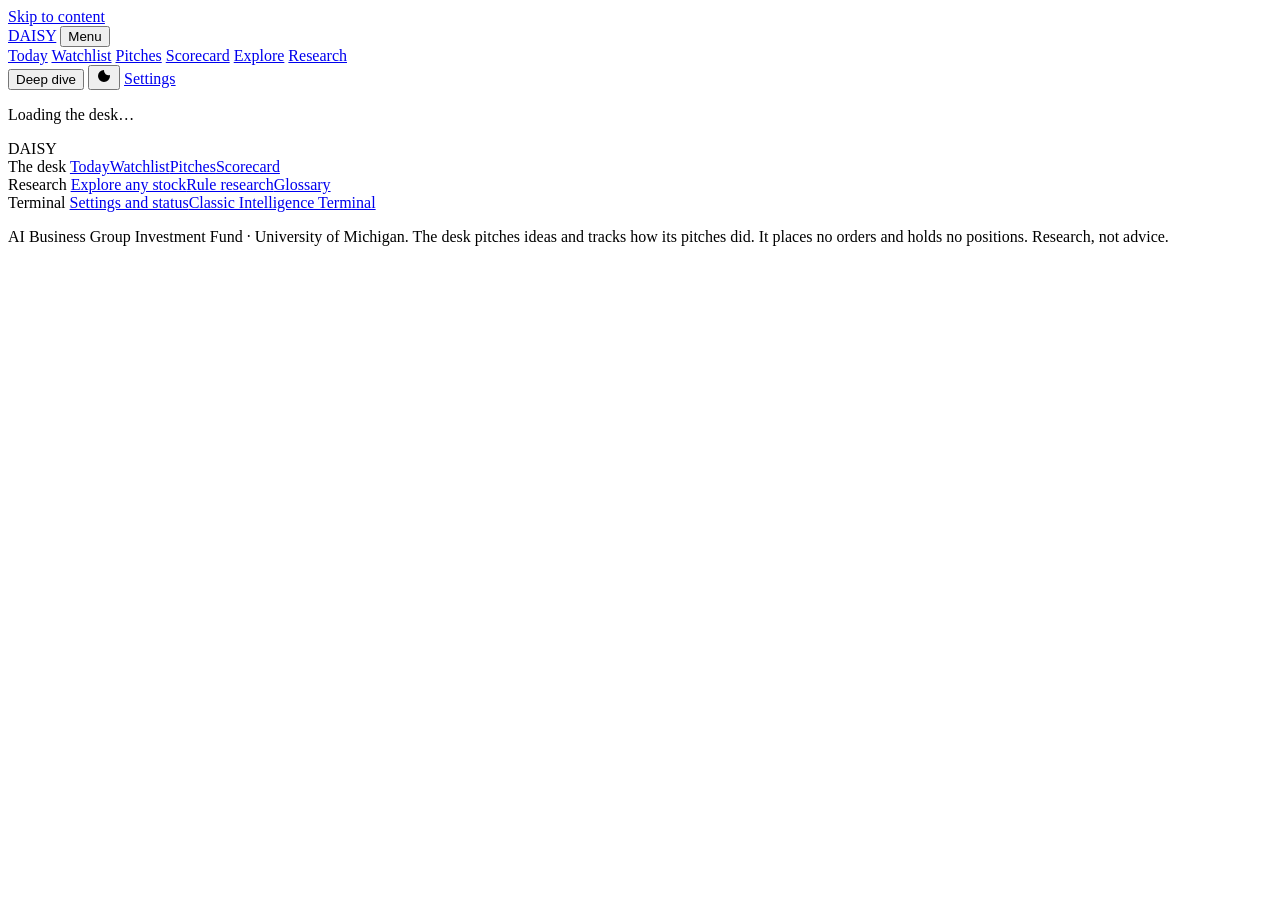
==== abg/api/static/daisy.html @ 265eb3f9 "New dashboard: Today, Watchlist, Pitches, Scorecard, Explore, Research, Settings A dashboard that op" ====
<!doctype html>
<html lang="en" data-theme="dark">
<head>
<meta charset="utf-8">
<meta name="viewport" content="width=device-width, initial-scale=1">
<meta name="color-scheme" content="dark light">
<title>DAISY — Stock Intelligence Terminal</title>
<link rel="icon" href="data:image/svg+xml,%3Csvg xmlns='http://www.w3.org/2000/svg' viewBox='0 0 32 32'%3E%3Crect width='32' height='32' rx='9' fill='%23213438'/%3E%3Cpath d='M7 21l6-6 4 3 8-9' stroke='%23e4d7d0' stroke-width='2.4' fill='none' stroke-linecap='round' stroke-linejoin='round'/%3E%3C/svg%3E">
<link rel="preload" href="/static/daisy/fonts/inter-latin-wght-normal.woff2" as="font" type="font/woff2" crossorigin>
<link rel="stylesheet" href="/static/daisy/daisy.css">
<script>
  // theme and depth are remembered per viewer; set before paint so nothing flashes
  (function () {
    try {
      var t = localStorage.getItem("daisy-theme"), d = localStorage.getItem("daisy-deep");
      if (t === "light" || t === "dark") document.documentElement.dataset.theme = t;
      if (d === "1") document.documentElement.dataset.deep = "1";
    } catch (e) {}
  })();
</script>
</head>
<body>
<a class="skip" href="#main">Skip to content</a>

<header class="nav" id="nav">
  <a class="brand" href="#/today" aria-label="DAISY, home">DAISY</a>
  <button class="nav-menu caps" id="nav-menu" aria-expanded="false" aria-controls="nav-links">Menu</button>
  <nav id="nav-links" aria-label="Main">
    <a class="roll" href="#/today" data-nav="today"><span data-t="Today">Today</span></a>
    <a class="roll" href="#/watchlist" data-nav="watchlist"><span data-t="Watchlist">Watchlist</span></a>
    <a class="roll" href="#/pitches" data-nav="pitch"><span data-t="Pitches">Pitches</span></a>
    <a class="roll" href="#/scorecard" data-nav="scorecard"><span data-t="Scorecard">Scorecard</span></a>
    <a class="roll" href="#/explore" data-nav="explore"><span data-t="Explore">Explore</span></a>
    <a class="roll" href="#/research" data-nav="research"><span data-t="Research">Research</span></a>
  </nav>
  <div class="nav-tools">
    <button class="switch" id="deep" role="switch" aria-checked="false" title="Show the technical layer on every page">
      <span class="switch-track" aria-hidden="true"><span class="switch-dot"></span></span><span class="caps">Deep dive</span>
    </button>
    <button class="icon-btn" id="theme" aria-label="Switch between dark and light theme" title="Dark / light">
      <svg viewBox="0 0 24 24" width="16" height="16" aria-hidden="true"><path d="M12 3a9 9 0 1 0 9 9c0-.5 0-.9-.1-1.4A7 7 0 0 1 12 3z" fill="currentColor"/></svg>
    </button>
    <a class="roll settings" href="#/settings" data-nav="settings"><span data-t="Settings">Settings</span></a>
  </div>
</header>

<main id="main" tabindex="-1">
  <div id="view" class="view"><p class="loading" role="status">Loading the desk…</p></div>
</main>

<footer class="foot">
  <div class="foot-mark" aria-hidden="true">DAISY</div>
  <div class="foot-cols">
    <div><span class="caps">The desk</span>
      <a href="#/today">Today</a><a href="#/watchlist">Watchlist</a><a href="#/pitches">Pitches</a><a href="#/scorecard">Scorecard</a></div>
    <div><span class="caps">Research</span>
      <a href="#/explore">Explore any stock</a><a href="#/research">Rule research</a><a href="#/glossary">Glossary</a></div>
    <div><span class="caps">Terminal</span>
      <a href="#/settings">Settings and status</a><a href="/classic">Classic Intelligence Terminal</a></div>
  </div>
  <p class="foot-note">AI Business Group Investment Fund · University of Michigan. The desk pitches ideas and tracks how its
    pitches did. It places no orders and holds no positions. Research, not advice.</p>
</footer>

<div id="toast" class="toast" role="status" aria-live="polite" hidden></div>
<div id="tip" class="tip" role="tooltip" hidden></div>

<dialog id="signin" aria-labelledby="signin-h">
  <form method="dialog" id="signin-form">
    <h2 id="signin-h">Sign in</h2>
    <p>Enter the view token (read-only) or the admin token you were given.</p>
    <label for="signin-token" class="caps">Token</label>
    <input id="signin-token" type="password" autocomplete="current-password" required>
    <p id="signin-err" class="down" role="alert" hidden></p>
    <div class="row-end"><button class="btn" value="ok">Sign in</button></div>
  </form>
</dialog>

<script type="module" src="/static/daisy/app.js"></script>
</body>
</html>
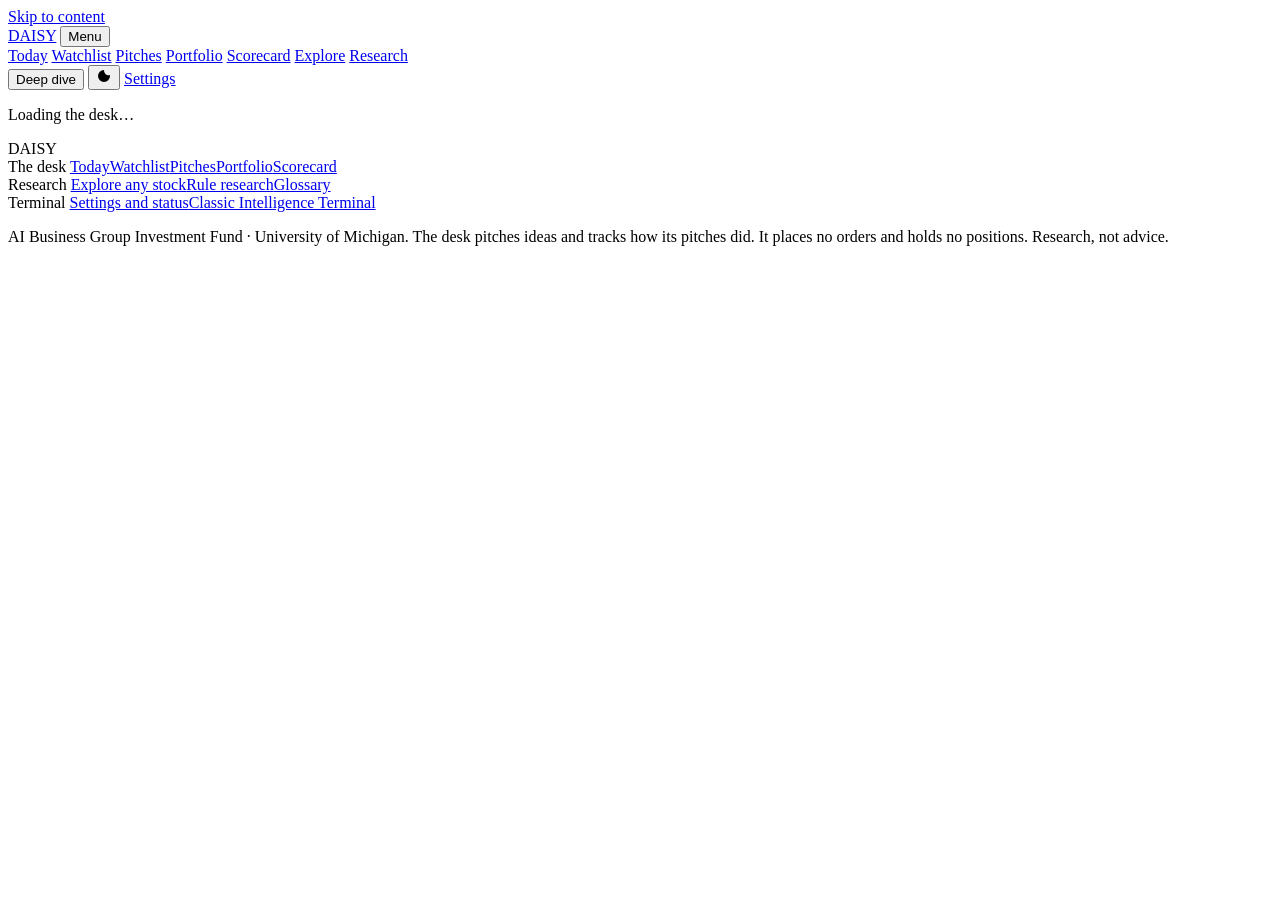
==== commit e478a70b: "Portfolio tab for the fund's recorded positions; price chart on Explore - Portfolio: the fund's real" ====
--- a/abg/api/static/daisy.html
+++ b/abg/api/static/daisy.html
@@ -29,6 +29,7 @@
     <a class="roll" href="#/today" data-nav="today"><span data-t="Today">Today</span></a>
     <a class="roll" href="#/watchlist" data-nav="watchlist"><span data-t="Watchlist">Watchlist</span></a>
     <a class="roll" href="#/pitches" data-nav="pitch"><span data-t="Pitches">Pitches</span></a>
+    <a class="roll" href="#/portfolio" data-nav="portfolio"><span data-t="Portfolio">Portfolio</span></a>
     <a class="roll" href="#/scorecard" data-nav="scorecard"><span data-t="Scorecard">Scorecard</span></a>
     <a class="roll" href="#/explore" data-nav="explore"><span data-t="Explore">Explore</span></a>
     <a class="roll" href="#/research" data-nav="research"><span data-t="Research">Research</span></a>
@@ -52,7 +53,7 @@
   <div class="foot-mark" aria-hidden="true">DAISY</div>
   <div class="foot-cols">
     <div><span class="caps">The desk</span>
-      <a href="#/today">Today</a><a href="#/watchlist">Watchlist</a><a href="#/pitches">Pitches</a><a href="#/scorecard">Scorecard</a></div>
+      <a href="#/today">Today</a><a href="#/watchlist">Watchlist</a><a href="#/pitches">Pitches</a><a href="#/portfolio">Portfolio</a><a href="#/scorecard">Scorecard</a></div>
     <div><span class="caps">Research</span>
       <a href="#/explore">Explore any stock</a><a href="#/research">Rule research</a><a href="#/glossary">Glossary</a></div>
     <div><span class="caps">Terminal</span>
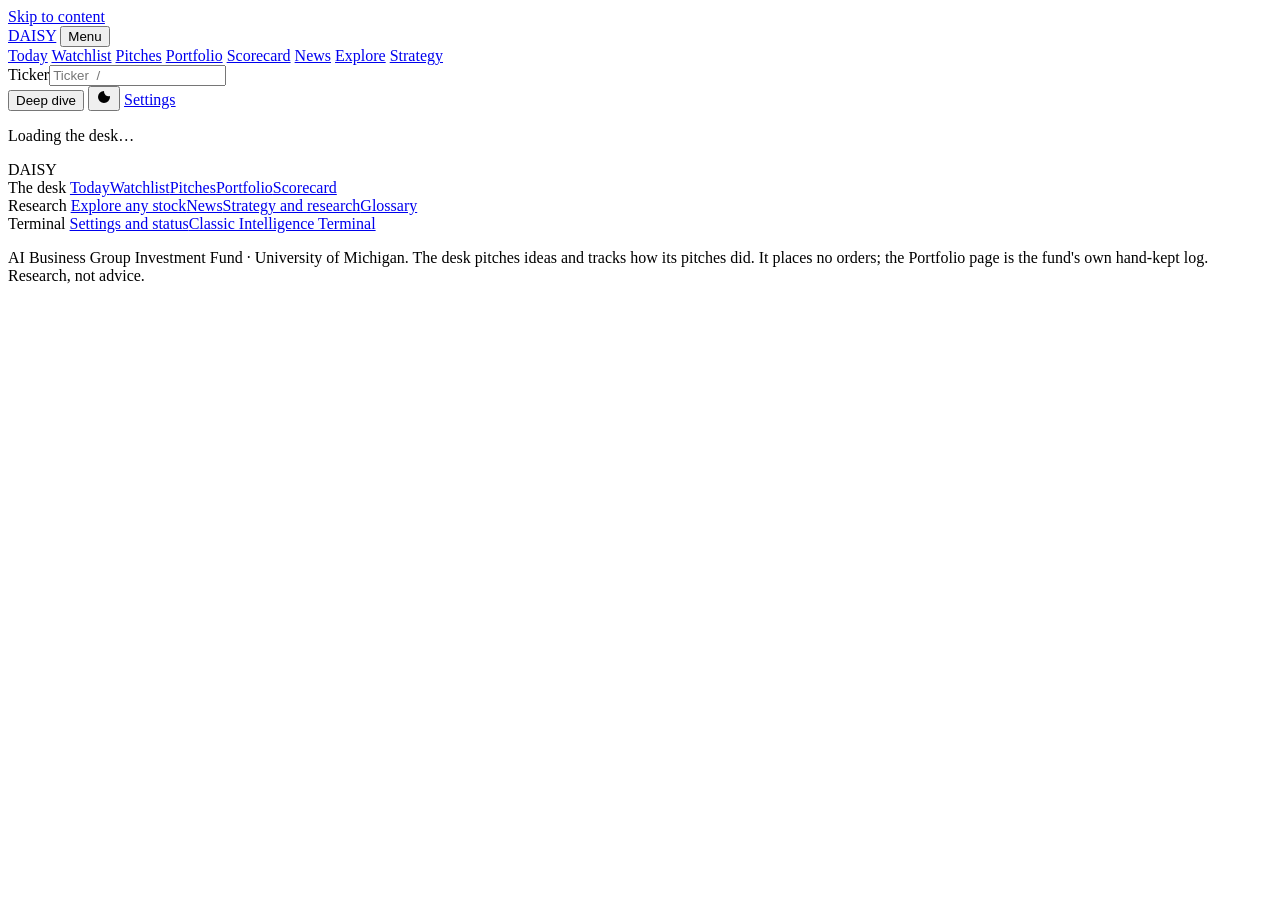
==== commit 208c02b1: "Explained pages: deep Explore with Pitch this, News tab, fund performance, Strategy visuals Explore " ====
--- a/abg/api/static/daisy.html
+++ b/abg/api/static/daisy.html
@@ -31,10 +31,14 @@
     <a class="roll" href="#/pitches" data-nav="pitch"><span data-t="Pitches">Pitches</span></a>
     <a class="roll" href="#/portfolio" data-nav="portfolio"><span data-t="Portfolio">Portfolio</span></a>
     <a class="roll" href="#/scorecard" data-nav="scorecard"><span data-t="Scorecard">Scorecard</span></a>
+    <a class="roll" href="#/news" data-nav="news"><span data-t="News">News</span></a>
     <a class="roll" href="#/explore" data-nav="explore"><span data-t="Explore">Explore</span></a>
-    <a class="roll" href="#/research" data-nav="research"><span data-t="Research">Research</span></a>
+    <a class="roll" href="#/research" data-nav="research"><span data-t="Strategy">Strategy</span></a>
   </nav>
   <div class="nav-tools">
+    <form id="go-form" class="go" role="search" aria-label="Open a stock">
+      <label for="go-q" class="sr">Ticker</label><input id="go-q" type="search" placeholder="Ticker  /" autocomplete="off" spellcheck="false" maxlength="12" aria-keyshortcuts="/">
+    </form>
     <button class="switch" id="deep" role="switch" aria-checked="false" title="Show the technical layer on every page">
       <span class="switch-track" aria-hidden="true"><span class="switch-dot"></span></span><span class="caps">Deep dive</span>
     </button>
@@ -55,12 +59,12 @@
     <div><span class="caps">The desk</span>
       <a href="#/today">Today</a><a href="#/watchlist">Watchlist</a><a href="#/pitches">Pitches</a><a href="#/portfolio">Portfolio</a><a href="#/scorecard">Scorecard</a></div>
     <div><span class="caps">Research</span>
-      <a href="#/explore">Explore any stock</a><a href="#/research">Rule research</a><a href="#/glossary">Glossary</a></div>
+      <a href="#/explore">Explore any stock</a><a href="#/news">News</a><a href="#/research">Strategy and research</a><a href="#/glossary">Glossary</a></div>
     <div><span class="caps">Terminal</span>
       <a href="#/settings">Settings and status</a><a href="/classic">Classic Intelligence Terminal</a></div>
   </div>
   <p class="foot-note">AI Business Group Investment Fund · University of Michigan. The desk pitches ideas and tracks how its
-    pitches did. It places no orders and holds no positions. Research, not advice.</p>
+    pitches did. It places no orders; the Portfolio page is the fund's own hand-kept log. Research, not advice.</p>
 </footer>
 
 <div id="toast" class="toast" role="status" aria-live="polite" hidden></div>
